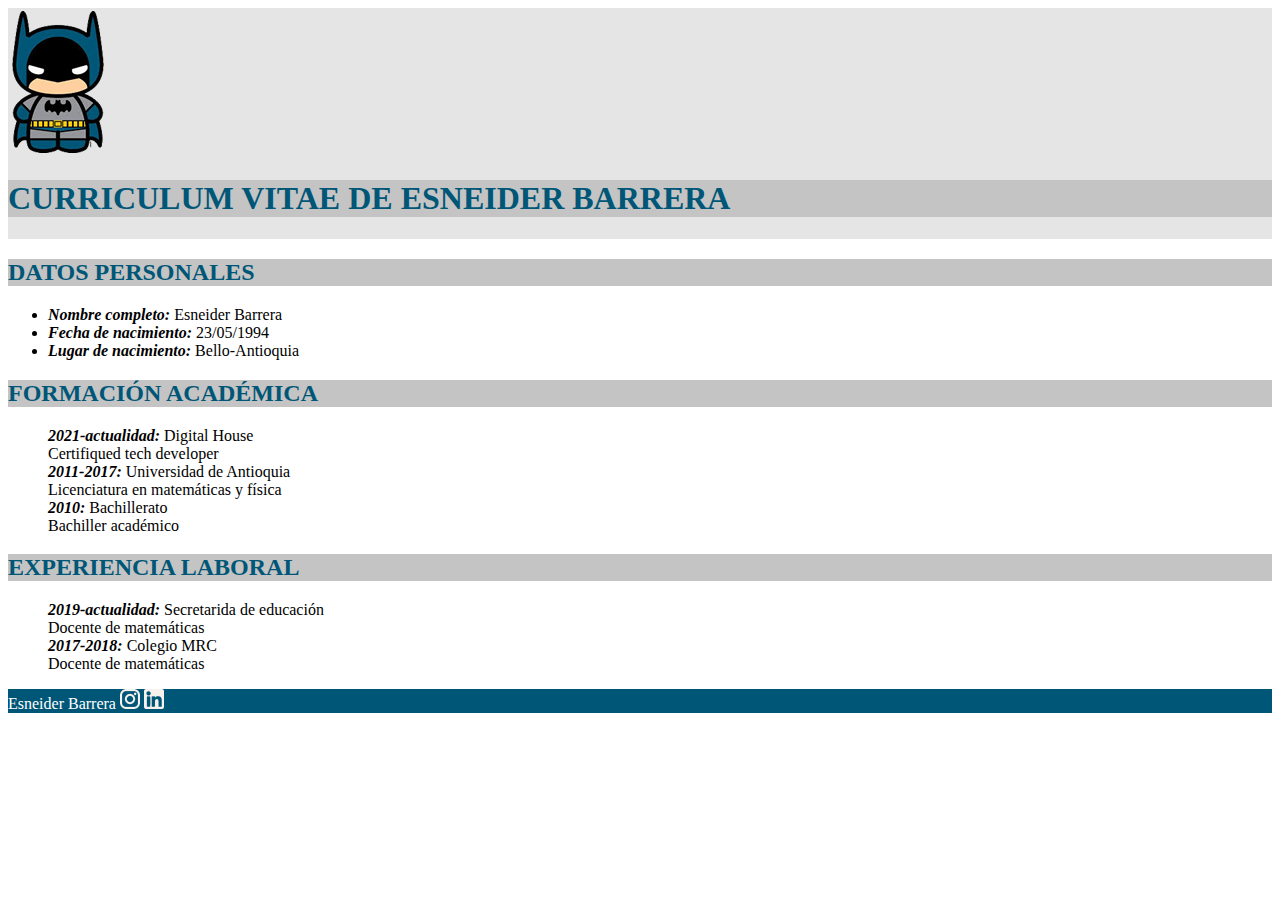
==== index.html @ cd1e1e27 "maquetado inicial cv" ====
<!DOCTYPE html>
<html lang="en">
<head>
    <meta charset="UTF-8">
    <meta http-equiv="X-UA-Compatible" content="IE=edge">
    <meta name="viewport" content="width=device-width, initial-scale=1.0">
    <link rel="stylesheet" href="style/style.css">
    <title>Document</title>
</head>
<body>
    <header id="header-cv">
        <div id="batman-img"><img src="img/logo batman.png" alt="chibi-batman" > </div>
        
        <h1 class="title-data">curriculum vitae de Esneider Barrera</h1>
    </header>
    <main>
        <article>
            <h2 class="title-data">datos personales</h2>
            <ul>
                <li><span class="date-strong">Nombre completo:</span>  Esneider Barrera </li>
                <li><span class="date-strong">Fecha de nacimiento: </span>23/05/1994</li>
                <li><span class="date-strong">Lugar de nacimiento: </span> Bello-Antioquia</li>
            </ul>
        </article>
        <article>
            <h2 class="title-data">formación académica</h2>
            <ul type="none">
                <li><span class="date-strong">2021-actualidad:</span> Digital House <br>Certifiqued tech developer</li>
                <li><span class="date-strong">2011-2017:</span> Universidad de Antioquia <br> Licenciatura en matemáticas y física </li>
                <li><span class="date-strong">2010: </span>Bachillerato <br> Bachiller académico </li>
                
            </ul>
        </article>
        <article>
            <h2 class="title-data">experiencia laboral</h2>
            <ul type="none">
                <li><span class="date-strong">2019-actualidad:</span> Secretarida de educación <br>Docente de matemáticas</li>
                <li><span class="date-strong">2017-2018: </span>Colegio MRC <br>Docente de matemáticas </li>
                
            </ul>
        </article>

    </main>
    <footer class="contact">
        <span>Esneider Barrera</span> 
        <a href="https://www.instagram.com/esneiderabarrera/" target="_blank"><img src="img/ico_instagram.png" alt="ico_instagram"></a>
        
        <a href="https://www.linkedin.com/in/esneider-barrera-b6bb355b/" target="_blank">  <img src="img/ico_linkedin.png" alt="ico_linkedin"></a>
        
      
    </footer>
</body>
</html>
---- style/style.css ----
body{
    font-family: 'Times New Roman', Times, serif;
}

#header-cv{
    align-content: center;
    background-color: #E5E5E5;
}


.title-data{
    background-color:#C4C4C4 ;
    color: #005677;
    text-transform: uppercase;
}


.date-strong{
    font-weight: bold;
    font-style: italic;
    
}

.contact{
    background-color:#005677;
    color: white;
}
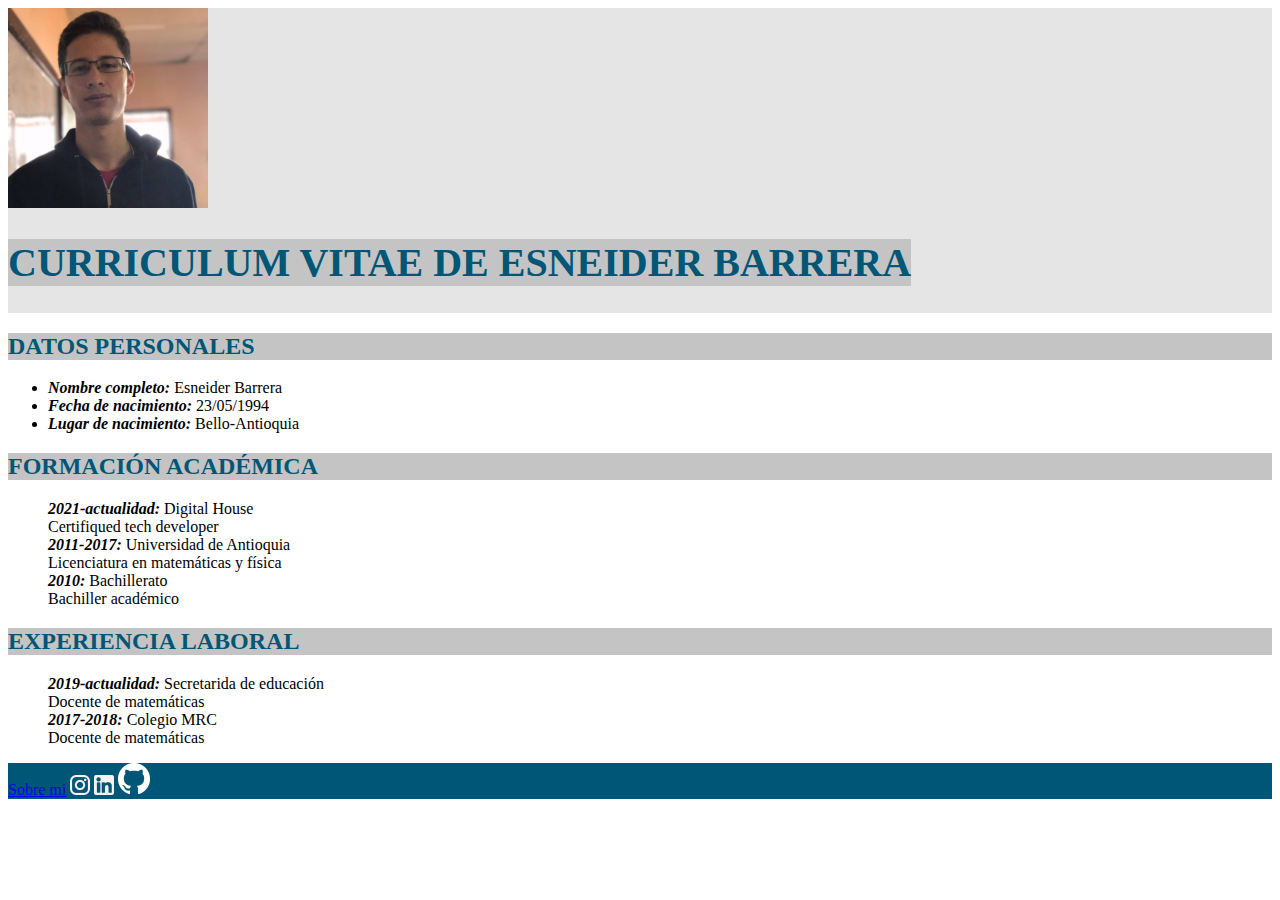
==== commit ba7309bb: "personal img and about me firts tried" ====
--- a/index.html
+++ b/index.html
@@ -9,9 +9,11 @@
 </head>
 <body>
     <header id="header-cv">
-        <div id="batman-img"><img src="img/logo batman.png" alt="chibi-batman" > </div>
+        <div ><img src="img/personal.jpg" alt="personal-img" id="personal-img" > 
+        <h1 class="title-data" id="title-principal">curriculum vitae de Esneider Barrera</h1>
+        </div>
         
-        <h1 class="title-data">curriculum vitae de Esneider Barrera</h1>
+        
     </header>
     <main>
         <article>
@@ -42,11 +44,13 @@
 
     </main>
     <footer class="contact">
-        <span>Esneider Barrera</span> 
+        
+        <a href="pages/about_me.html">Sobre mi</a>
+        
         <a href="https://www.instagram.com/esneiderabarrera/" target="_blank"><img src="img/ico_instagram.png" alt="ico_instagram"></a>
         
         <a href="https://www.linkedin.com/in/esneider-barrera-b6bb355b/" target="_blank">  <img src="img/ico_linkedin.png" alt="ico_linkedin"></a>
-        
+        <a href="https://github.com/LordArshen" target="_blank"><img src="img/GitHub-Mark-Light-32px.png" alt="github"> </a>  
       
     </footer>
 </body>
--- a/style/style.css
+++ b/style/style.css
@@ -3,12 +3,23 @@
 }
 
 #header-cv{
-    align-content: center;
+    
     background-color: #E5E5E5;
+    display: flex;
 }
 
+header #title-principal{
+    font-size: 40px;
+}
+
+header #personal-img{
+    width: 200px;
+    height: 200px;
+    
+}
 
 .title-data{
+    
     background-color:#C4C4C4 ;
     color: #005677;
     text-transform: uppercase;
